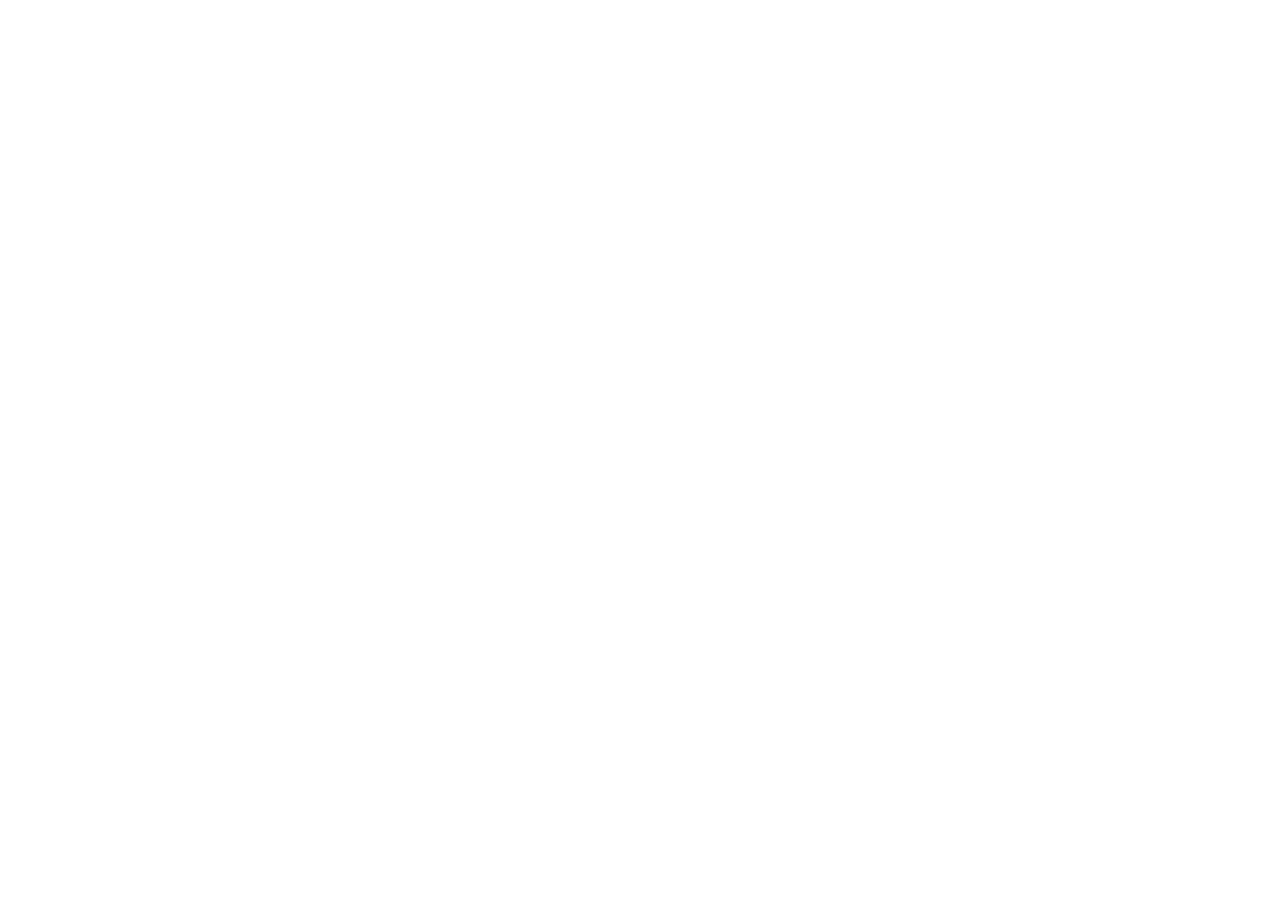
==== assignment/geocities/index.html @ 4a735f29 "css_basics_homework" ====
<!DOCTYPE html>
<html lang="en">
    
<head>
    <meta charset="UTF-8">
    <meta http-equiv="X-UA-Compatible" content="IE=edge">
    <meta name="viewport" content="width=device-width, initial-scale=1.0">
    <link rel="stylesheet" href="style.css">
    <title>Document</title>
</head>
<body>
    
</body>
</html>
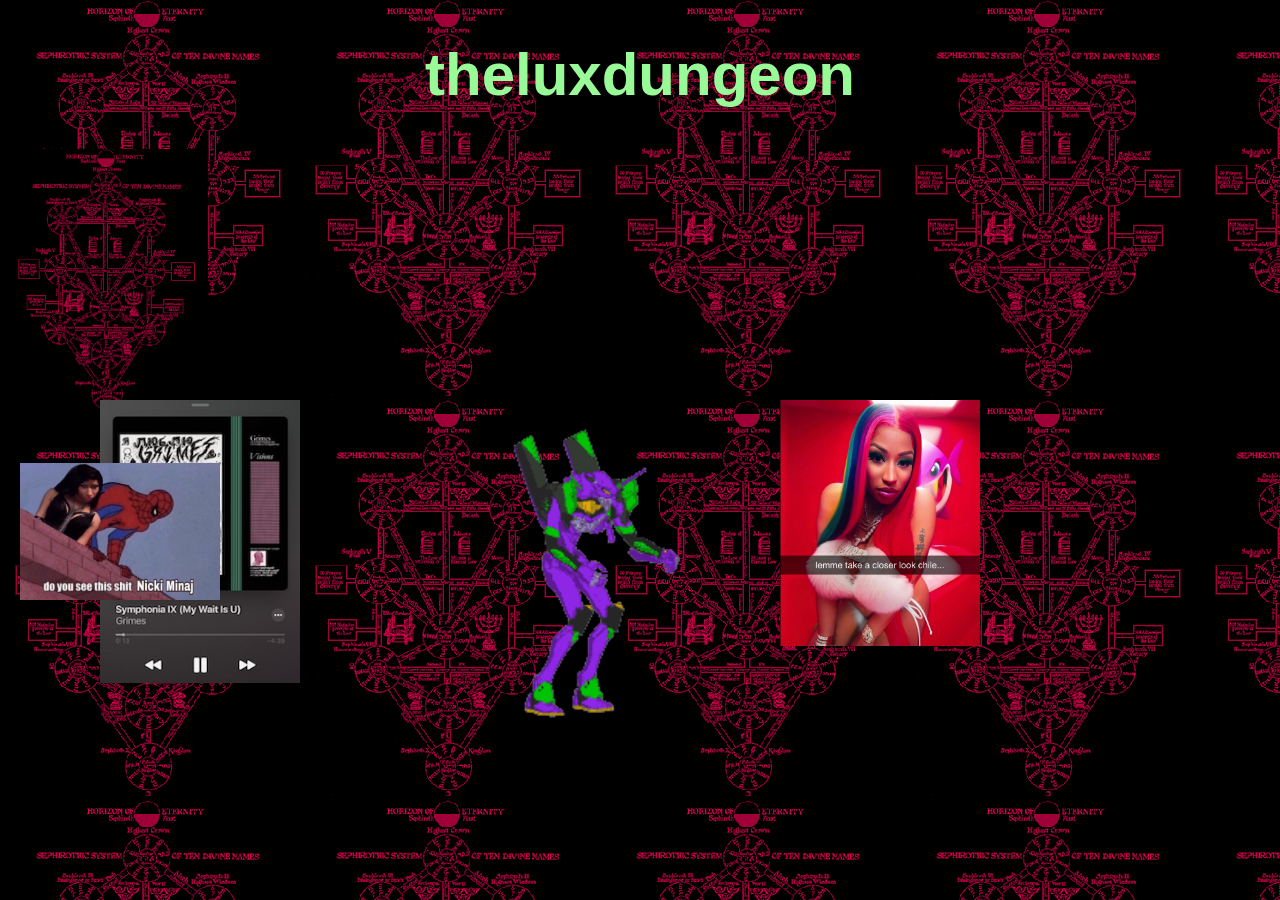
==== commit b3fa960e: "images/gifs/assignments" ====
--- a/assignment/geocities/index.html
+++ b/assignment/geocities/index.html
@@ -1,6 +1,6 @@
 <!DOCTYPE html>
 <html lang="en">
-    
+    <link rel="stylesheet" href="style.css">
 <head>
     <meta charset="UTF-8">
     <meta http-equiv="X-UA-Compatible" content="IE=edge">
@@ -9,6 +9,16 @@
     <title>Document</title>
 </head>
 <body>
-    
+    <h1>theluxdungeon</h1>
+<img src="images/grimes.jpg" alt="skull"class=skull>
+
+<img src="gifs/gifevabackground.gif" alt="puzzle">
+<img src="gifs/evakissgif.gif" alt="kiss"class=kiss>
+<img src="images/nickired.jpg" alt="redgirl"class=red>
+<img src="images/spidernicki.JPG" alt="spidernicki"class=spider>
+
 </body>
+<footer>
+    <img src="gifs/evagif.gif" alt="robot"class=eva>
+</footer>
 </html>--- a/assignment/geocities/style.css
+++ b/assignment/geocities/style.css
@@ -0,0 +1,42 @@
+body{
+    background-image: url(gifs/gifevabackground.gif);
+}
+
+h1{
+    font-family: 'Segoe UI', Tahoma, Geneva, Verdana, sans-serif;
+font-size: 60px;
+color: palegreen;
+text-align: center;
+}
+
+img{
+    width: 200px;
+}
+.skull{
+    position: absolute;
+    left: 100px;
+    top:400px;
+}
+.kiss{
+    position: absolute;
+    bottom:300px;
+    right: 300px;
+}
+
+.red{
+    position: fixed;
+    border-bottom: palegreen;
+    right: 300px;
+    top: 400px;
+}
+
+.spider{
+    position: absolute;
+    bottom: 300px;
+    left: 20px;
+}
+
+.eva{
+    position: fixed;
+    left: 500px;
+}--- a/assignment/geocities/style.css
+++ b/assignment/geocities/style.css
@@ -0,0 +1,42 @@
+body{
+    background-image: url(gifs/gifevabackground.gif);
+}
+
+h1{
+    font-family: 'Segoe UI', Tahoma, Geneva, Verdana, sans-serif;
+font-size: 60px;
+color: palegreen;
+text-align: center;
+}
+
+img{
+    width: 200px;
+}
+.skull{
+    position: absolute;
+    left: 100px;
+    top:400px;
+}
+.kiss{
+    position: absolute;
+    bottom:300px;
+    right: 300px;
+}
+
+.red{
+    position: fixed;
+    border-bottom: palegreen;
+    right: 300px;
+    top: 400px;
+}
+
+.spider{
+    position: absolute;
+    bottom: 300px;
+    left: 20px;
+}
+
+.eva{
+    position: fixed;
+    left: 500px;
+}